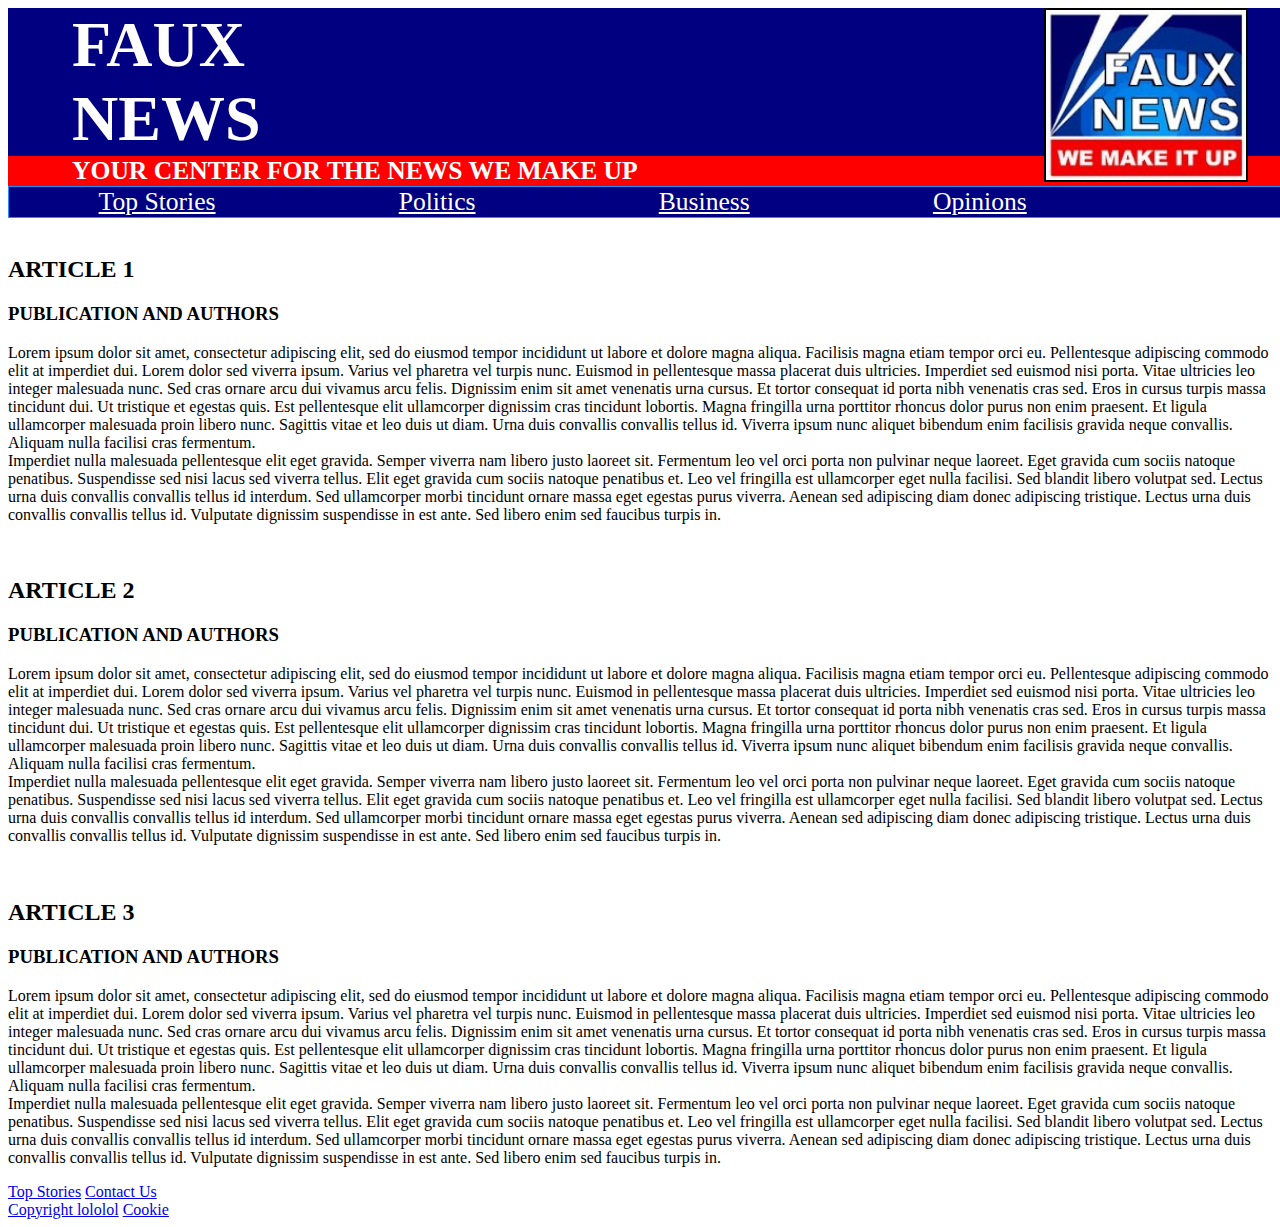
==== index.html @ bab26f0d "Initializing" ====
<!DOCTYPE html>
<html>
    <head>
        <title>
            Faux News
        </title>
        <link rel="icon" href="Images/fauxnews.jpg">


        <link rel="stylesheet" href="styles.css">

    </head>


    <body>
    <section class ="headings">
        <img src="/Images/fauxnews.jpg" alt="Faux News Logo">
        <h2>FAUX 
            <br>
            NEWS</h2>
           
        <h3>YOUR CENTER FOR THE NEWS WE MAKE UP</h3>
    </section>

    <section class="navi">
        <nav>
            <li>
                <a href="index.html">Top Stories</a>
                <a href="politics.html">Politics</a>
                <a href="business.html">Business</a>
                <a href="opinions.html">Opinions</a>
            </li>
            
        </nav>
    </section>

    <section class="article">
        <article>
            <img src="" alt=""><a href=""></a>
            <h2>ARTICLE 1</h2>
            <h3>PUBLICATION AND AUTHORS</h3>
            <p>
                Lorem ipsum dolor sit amet, consectetur adipiscing elit, sed do eiusmod tempor incididunt ut labore et dolore magna aliqua. Facilisis magna etiam tempor orci eu. Pellentesque adipiscing commodo elit at imperdiet dui. Lorem dolor sed viverra ipsum. Varius vel pharetra vel turpis nunc. Euismod in pellentesque massa placerat duis ultricies. Imperdiet sed euismod nisi porta. Vitae ultricies leo integer malesuada nunc. Sed cras ornare arcu dui vivamus arcu felis. Dignissim enim sit amet venenatis urna cursus. Et tortor consequat id porta nibh venenatis cras sed. Eros in cursus turpis massa tincidunt dui. Ut tristique et egestas quis. Est pellentesque elit ullamcorper dignissim cras tincidunt lobortis. Magna fringilla urna porttitor rhoncus dolor purus non enim praesent. Et ligula ullamcorper malesuada proin libero nunc. Sagittis vitae et leo duis ut diam. Urna duis convallis convallis tellus id. Viverra ipsum nunc aliquet bibendum enim facilisis gravida neque convallis. Aliquam nulla facilisi cras fermentum.
                <br>
                Imperdiet nulla malesuada pellentesque elit eget gravida. Semper viverra nam libero justo laoreet sit. Fermentum leo vel orci porta non pulvinar neque laoreet. Eget gravida cum sociis natoque penatibus. Suspendisse sed nisi lacus sed viverra tellus. Elit eget gravida cum sociis natoque penatibus et. Leo vel fringilla est ullamcorper eget nulla facilisi. Sed blandit libero volutpat sed. Lectus urna duis convallis convallis tellus id interdum. Sed ullamcorper morbi tincidunt ornare massa eget egestas purus viverra. Aenean sed adipiscing diam donec adipiscing tristique. Lectus urna duis convallis convallis tellus id. Vulputate dignissim suspendisse in est ante. Sed libero enim sed faucibus turpis in.
                
             
            </p>
        </article>
    </section>
    <section class="article">
        <article>
            <img src="" alt=""><a href=""></a>
            <h2>ARTICLE 2</h2>
            <h3>PUBLICATION AND AUTHORS</h3>
            <p>
                Lorem ipsum dolor sit amet, consectetur adipiscing elit, sed do eiusmod tempor incididunt ut labore et dolore magna aliqua. Facilisis magna etiam tempor orci eu. Pellentesque adipiscing commodo elit at imperdiet dui. Lorem dolor sed viverra ipsum. Varius vel pharetra vel turpis nunc. Euismod in pellentesque massa placerat duis ultricies. Imperdiet sed euismod nisi porta. Vitae ultricies leo integer malesuada nunc. Sed cras ornare arcu dui vivamus arcu felis. Dignissim enim sit amet venenatis urna cursus. Et tortor consequat id porta nibh venenatis cras sed. Eros in cursus turpis massa tincidunt dui. Ut tristique et egestas quis. Est pellentesque elit ullamcorper dignissim cras tincidunt lobortis. Magna fringilla urna porttitor rhoncus dolor purus non enim praesent. Et ligula ullamcorper malesuada proin libero nunc. Sagittis vitae et leo duis ut diam. Urna duis convallis convallis tellus id. Viverra ipsum nunc aliquet bibendum enim facilisis gravida neque convallis. Aliquam nulla facilisi cras fermentum.
                <br>
                Imperdiet nulla malesuada pellentesque elit eget gravida. Semper viverra nam libero justo laoreet sit. Fermentum leo vel orci porta non pulvinar neque laoreet. Eget gravida cum sociis natoque penatibus. Suspendisse sed nisi lacus sed viverra tellus. Elit eget gravida cum sociis natoque penatibus et. Leo vel fringilla est ullamcorper eget nulla facilisi. Sed blandit libero volutpat sed. Lectus urna duis convallis convallis tellus id interdum. Sed ullamcorper morbi tincidunt ornare massa eget egestas purus viverra. Aenean sed adipiscing diam donec adipiscing tristique. Lectus urna duis convallis convallis tellus id. Vulputate dignissim suspendisse in est ante. Sed libero enim sed faucibus turpis in.
                
             
            </p>
        </article>
    </section>
    <section class="article">
        <article>
            <img src="" alt=""><a href=""></a>
            <h2>ARTICLE 3</h2>
            <h3>PUBLICATION AND AUTHORS</h3>
            <p>
                Lorem ipsum dolor sit amet, consectetur adipiscing elit, sed do eiusmod tempor incididunt ut labore et dolore magna aliqua. Facilisis magna etiam tempor orci eu. Pellentesque adipiscing commodo elit at imperdiet dui. Lorem dolor sed viverra ipsum. Varius vel pharetra vel turpis nunc. Euismod in pellentesque massa placerat duis ultricies. Imperdiet sed euismod nisi porta. Vitae ultricies leo integer malesuada nunc. Sed cras ornare arcu dui vivamus arcu felis. Dignissim enim sit amet venenatis urna cursus. Et tortor consequat id porta nibh venenatis cras sed. Eros in cursus turpis massa tincidunt dui. Ut tristique et egestas quis. Est pellentesque elit ullamcorper dignissim cras tincidunt lobortis. Magna fringilla urna porttitor rhoncus dolor purus non enim praesent. Et ligula ullamcorper malesuada proin libero nunc. Sagittis vitae et leo duis ut diam. Urna duis convallis convallis tellus id. Viverra ipsum nunc aliquet bibendum enim facilisis gravida neque convallis. Aliquam nulla facilisi cras fermentum.
                <br>
                Imperdiet nulla malesuada pellentesque elit eget gravida. Semper viverra nam libero justo laoreet sit. Fermentum leo vel orci porta non pulvinar neque laoreet. Eget gravida cum sociis natoque penatibus. Suspendisse sed nisi lacus sed viverra tellus. Elit eget gravida cum sociis natoque penatibus et. Leo vel fringilla est ullamcorper eget nulla facilisi. Sed blandit libero volutpat sed. Lectus urna duis convallis convallis tellus id interdum. Sed ullamcorper morbi tincidunt ornare massa eget egestas purus viverra. Aenean sed adipiscing diam donec adipiscing tristique. Lectus urna duis convallis convallis tellus id. Vulputate dignissim suspendisse in est ante. Sed libero enim sed faucibus turpis in.
                
           
            </p>
        </article>
    </section>

    <footer>
        <section class="foot">
            <a href="index.html">Top Stories</a>
            <a href="contact.html">Contact Us</a>
            
        </section>
        <section class="foot">
            <a href="copyright.html">Copyright lololol</a>
            <a href="http://orteil.dashnet.org/cookieclicker/v10466/">Cookie</a>
        </section>
    </footer>


    </body>


</html>
---- styles.css ----
.headings>h2{
    font-family: Georgia, 'Times New Roman', Times, serif;
    display: inline-block;
    font-size: 5vmax;
   
    font-family: Georgia, 'Times New Roman', Times, serif;
    display: inline-block;
    width:100vw;
    font-size: 5vmax;
    
    background-color: navy;
    color: white;
    padding-left:5vw;
    margin: 0%;
    
    vertical-align: top;

}

.headings>h3{
    font-family: Georgia, 'Times New Roman', Times, serif;
    display: inline-block;
    width: 100vw;
    font-size: 2vmax;
    
    background-color: red;
    color: white;
    padding-left:5vw;
    margin: 0%;
    margin-right: 50%;
    vertical-align: top;
    
}

.headings>img{
    
    margin:none;
    height: 13.25vmax;
    padding: none;
    vertical-align: top;
    border: .2vmax black solid;
    z-index: 1;
    position: absolute;
    right: 2.5vmax;
    top: 0max;
}

.headings{
    margin: none;
}


.navi{
    border: 1px dodgerblue solid;
    font-family: Georgia, 'Times New Roman', Times, serif;
    background-color: navy;
    width: 100vmax;
    
    
}
.navi>nav>li{
    list-style: none;
    
}
.navi>nav>li>a{
    
    color: white;
    background-color: navy;
    margin-left: 7vmax;
    margin-right: 7vmax;
    font-size: 2vmax;
    
}

.navi>nav>li>a:hover{
    background-color: white;
    color: navy;
}
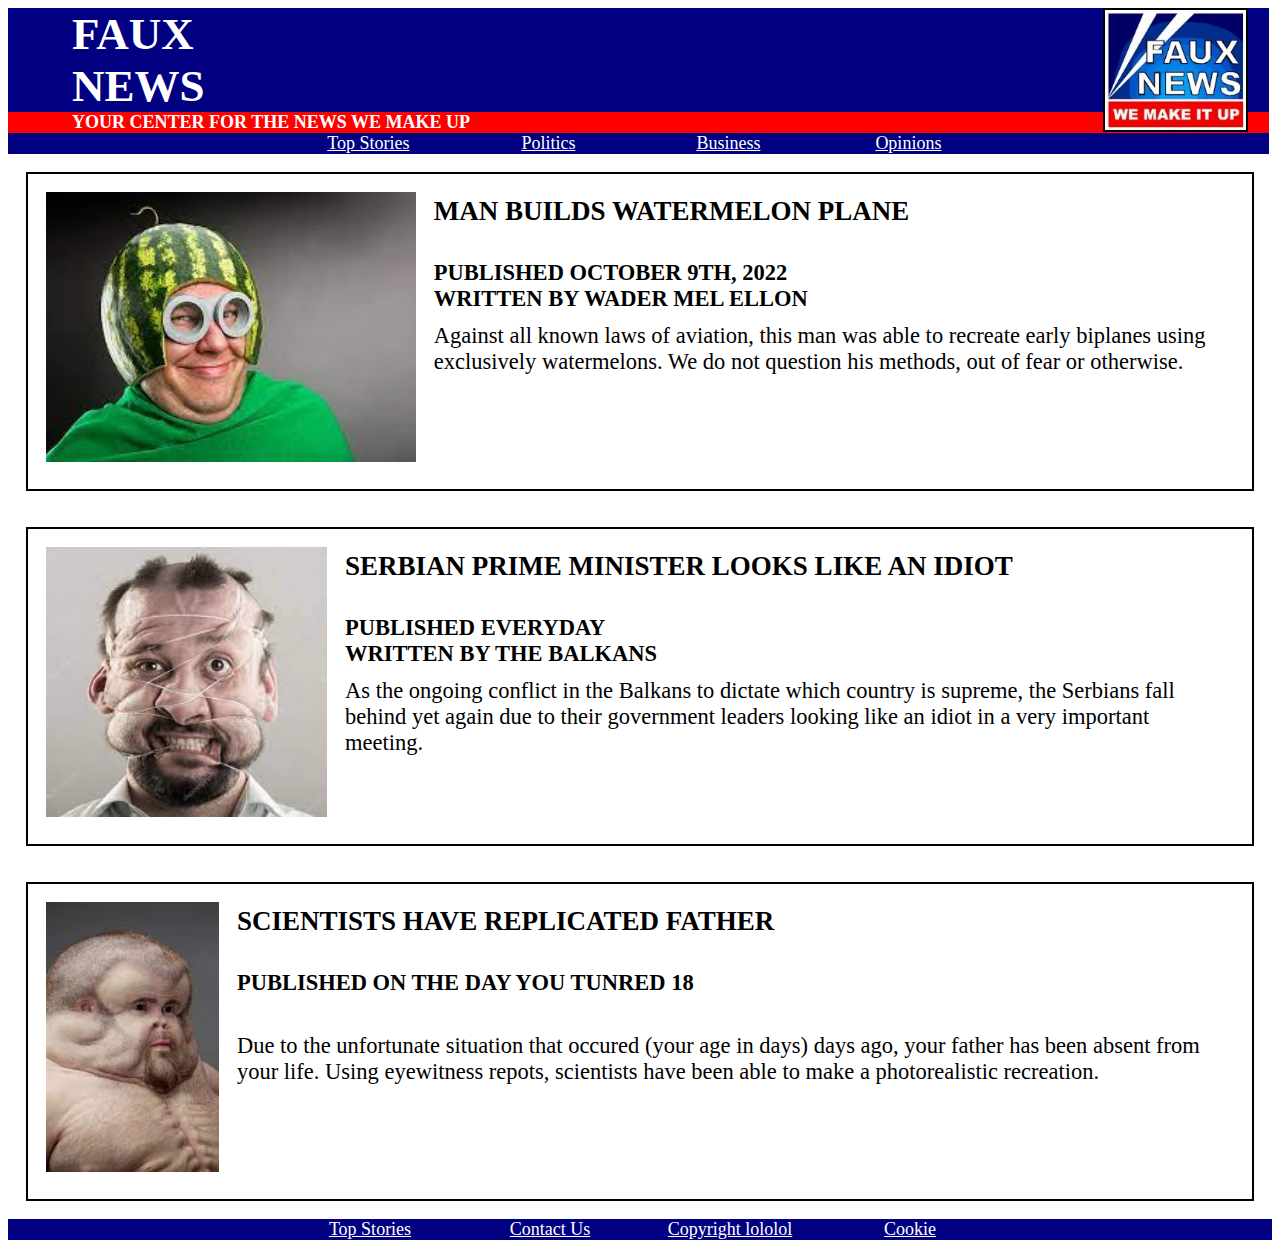
==== commit e87985f7: "General Updates" ====
--- a/index.html
+++ b/index.html
@@ -36,56 +36,65 @@
 
     <section class="article">
         <article>
-            <img src="" alt=""><a href=""></a>
-            <h2>ARTICLE 1</h2>
-            <h3>PUBLICATION AND AUTHORS</h3>
-            <p>
-                Lorem ipsum dolor sit amet, consectetur adipiscing elit, sed do eiusmod tempor incididunt ut labore et dolore magna aliqua. Facilisis magna etiam tempor orci eu. Pellentesque adipiscing commodo elit at imperdiet dui. Lorem dolor sed viverra ipsum. Varius vel pharetra vel turpis nunc. Euismod in pellentesque massa placerat duis ultricies. Imperdiet sed euismod nisi porta. Vitae ultricies leo integer malesuada nunc. Sed cras ornare arcu dui vivamus arcu felis. Dignissim enim sit amet venenatis urna cursus. Et tortor consequat id porta nibh venenatis cras sed. Eros in cursus turpis massa tincidunt dui. Ut tristique et egestas quis. Est pellentesque elit ullamcorper dignissim cras tincidunt lobortis. Magna fringilla urna porttitor rhoncus dolor purus non enim praesent. Et ligula ullamcorper malesuada proin libero nunc. Sagittis vitae et leo duis ut diam. Urna duis convallis convallis tellus id. Viverra ipsum nunc aliquet bibendum enim facilisis gravida neque convallis. Aliquam nulla facilisi cras fermentum.
+            
+            <h2 class ="header">
+                MAN BUILDS WATERMELON PLANE
+            </h2>
+            <h3 class = "article-info">PUBLISHED OCTOBER 9TH, 2022
                 <br>
-                Imperdiet nulla malesuada pellentesque elit eget gravida. Semper viverra nam libero justo laoreet sit. Fermentum leo vel orci porta non pulvinar neque laoreet. Eget gravida cum sociis natoque penatibus. Suspendisse sed nisi lacus sed viverra tellus. Elit eget gravida cum sociis natoque penatibus et. Leo vel fringilla est ullamcorper eget nulla facilisi. Sed blandit libero volutpat sed. Lectus urna duis convallis convallis tellus id interdum. Sed ullamcorper morbi tincidunt ornare massa eget egestas purus viverra. Aenean sed adipiscing diam donec adipiscing tristique. Lectus urna duis convallis convallis tellus id. Vulputate dignissim suspendisse in est ante. Sed libero enim sed faucibus turpis in.
+                WRITTEN BY WADER MEL ELLON
+            </h3>
+            <div class = image>
+                <img src="/Images/Watermelon Pilot.jfif" alt="">
+            </div>
+            <p class = "summary">
+                Against all known laws of aviation, this man was able to recreate early biplanes using exclusively watermelons. We do not question his methods, out of fear or otherwise.
                 
-             
             </p>
         </article>
     </section>
     <section class="article">
         <article>
-            <img src="" alt=""><a href=""></a>
-            <h2>ARTICLE 2</h2>
-            <h3>PUBLICATION AND AUTHORS</h3>
-            <p>
-                Lorem ipsum dolor sit amet, consectetur adipiscing elit, sed do eiusmod tempor incididunt ut labore et dolore magna aliqua. Facilisis magna etiam tempor orci eu. Pellentesque adipiscing commodo elit at imperdiet dui. Lorem dolor sed viverra ipsum. Varius vel pharetra vel turpis nunc. Euismod in pellentesque massa placerat duis ultricies. Imperdiet sed euismod nisi porta. Vitae ultricies leo integer malesuada nunc. Sed cras ornare arcu dui vivamus arcu felis. Dignissim enim sit amet venenatis urna cursus. Et tortor consequat id porta nibh venenatis cras sed. Eros in cursus turpis massa tincidunt dui. Ut tristique et egestas quis. Est pellentesque elit ullamcorper dignissim cras tincidunt lobortis. Magna fringilla urna porttitor rhoncus dolor purus non enim praesent. Et ligula ullamcorper malesuada proin libero nunc. Sagittis vitae et leo duis ut diam. Urna duis convallis convallis tellus id. Viverra ipsum nunc aliquet bibendum enim facilisis gravida neque convallis. Aliquam nulla facilisi cras fermentum.
+           <h2 class ="header">
+                SERBIAN PRIME MINISTER LOOKS LIKE AN IDIOT
+            </h2>
+            <h3 class = "article-info">PUBLISHED EVERYDAY
                 <br>
-                Imperdiet nulla malesuada pellentesque elit eget gravida. Semper viverra nam libero justo laoreet sit. Fermentum leo vel orci porta non pulvinar neque laoreet. Eget gravida cum sociis natoque penatibus. Suspendisse sed nisi lacus sed viverra tellus. Elit eget gravida cum sociis natoque penatibus et. Leo vel fringilla est ullamcorper eget nulla facilisi. Sed blandit libero volutpat sed. Lectus urna duis convallis convallis tellus id interdum. Sed ullamcorper morbi tincidunt ornare massa eget egestas purus viverra. Aenean sed adipiscing diam donec adipiscing tristique. Lectus urna duis convallis convallis tellus id. Vulputate dignissim suspendisse in est ante. Sed libero enim sed faucibus turpis in.
+                WRITTEN BY THE BALKANS
+            </h3>
+            <div class = image>
+                <img src="/Images/SerbianPrimeMinister.jfif" alt="">
+            </div>
+            <p class = "summary">
+                As the ongoing conflict in the Balkans to dictate which country is supreme, the Serbians fall behind yet again due to their government leaders looking like an idiot in a very important meeting.
                 
-             
             </p>
         </article>
     </section>
     <section class="article">
         <article>
-            <img src="" alt=""><a href=""></a>
-            <h2>ARTICLE 3</h2>
-            <h3>PUBLICATION AND AUTHORS</h3>
-            <p>
-                Lorem ipsum dolor sit amet, consectetur adipiscing elit, sed do eiusmod tempor incididunt ut labore et dolore magna aliqua. Facilisis magna etiam tempor orci eu. Pellentesque adipiscing commodo elit at imperdiet dui. Lorem dolor sed viverra ipsum. Varius vel pharetra vel turpis nunc. Euismod in pellentesque massa placerat duis ultricies. Imperdiet sed euismod nisi porta. Vitae ultricies leo integer malesuada nunc. Sed cras ornare arcu dui vivamus arcu felis. Dignissim enim sit amet venenatis urna cursus. Et tortor consequat id porta nibh venenatis cras sed. Eros in cursus turpis massa tincidunt dui. Ut tristique et egestas quis. Est pellentesque elit ullamcorper dignissim cras tincidunt lobortis. Magna fringilla urna porttitor rhoncus dolor purus non enim praesent. Et ligula ullamcorper malesuada proin libero nunc. Sagittis vitae et leo duis ut diam. Urna duis convallis convallis tellus id. Viverra ipsum nunc aliquet bibendum enim facilisis gravida neque convallis. Aliquam nulla facilisi cras fermentum.
-                <br>
-                Imperdiet nulla malesuada pellentesque elit eget gravida. Semper viverra nam libero justo laoreet sit. Fermentum leo vel orci porta non pulvinar neque laoreet. Eget gravida cum sociis natoque penatibus. Suspendisse sed nisi lacus sed viverra tellus. Elit eget gravida cum sociis natoque penatibus et. Leo vel fringilla est ullamcorper eget nulla facilisi. Sed blandit libero volutpat sed. Lectus urna duis convallis convallis tellus id interdum. Sed ullamcorper morbi tincidunt ornare massa eget egestas purus viverra. Aenean sed adipiscing diam donec adipiscing tristique. Lectus urna duis convallis convallis tellus id. Vulputate dignissim suspendisse in est ante. Sed libero enim sed faucibus turpis in.
-                
-           
-            </p>
-        </article>
+            <h2 class ="header">
+                 SCIENTISTS HAVE REPLICATED FATHER
+             </h2>
+             <h3 class = "article-info">PUBLISHED ON THE DAY YOU TUNRED 18</h3>
+             <div class = image>
+                 <img src="/Images/YourFather.jfif" alt="">
+             </div>
+             <p class = "summary">
+                 Due to the unfortunate situation that occured (your age in days) days ago, your father has been absent from your life. Using eyewitness repots, scientists have been able to make a photorealistic recreation. 
+             </p>
+         </article>
     </section>
 
     <footer>
-        <section class="foot">
-            <a href="index.html">Top Stories</a>
-            <a href="contact.html">Contact Us</a>
+        <section class="foots">
             
-        </section>
-        <section class="foot">
-            <a href="copyright.html">Copyright lololol</a>
-            <a href="http://orteil.dashnet.org/cookieclicker/v10466/">Cookie</a>
+                <a href="index.html">Top Stories</a>
+                <a href="contact.html">Contact Us</a>
+        
+                <a href="copyright.html">Copyright lololol</a>
+                <a href="http://orteil.dashnet.org/cookieclicker/v10466/">Cookie</a>
+            
         </section>
     </footer>
 
--- a/styles.css
+++ b/styles.css
@@ -2,12 +2,12 @@
 .headings>h2{
     font-family: Georgia, 'Times New Roman', Times, serif;
     display: inline-block;
-    font-size: 5vmax;
+    
    
     font-family: Georgia, 'Times New Roman', Times, serif;
     display: inline-block;
-    width:100vw;
-    font-size: 5vmax;
+    width: 93.5vw;
+    font-size: 5vmin;
     
     background-color: navy;
     color: white;
@@ -21,8 +21,8 @@
 .headings>h3{
     font-family: Georgia, 'Times New Roman', Times, serif;
     display: inline-block;
-    width: 100vw;
-    font-size: 2vmax;
+    width: 93.5vw;
+    font-size: 2vmin;
     
     background-color: red;
     color: white;
@@ -36,7 +36,7 @@
 .headings>img{
     
     margin:none;
-    height: 13.25vmax;
+    width: 15.7vmin;
     padding: none;
     vertical-align: top;
     border: .2vmax black solid;
@@ -48,32 +48,121 @@
 
 .headings{
     margin: none;
+    display: flex;
+    flex-direction: column;
+       
+
 }
 
 
 .navi{
-    border: 1px dodgerblue solid;
+    
     font-family: Georgia, 'Times New Roman', Times, serif;
     background-color: navy;
-    width: 100vmax;
+    width: 98.5vw;
     
     
 }
 .navi>nav>li{
-    list-style: none;
+    display: flex;
+    
+  
+    justify-content: center;
+    align-content: space-around;
+    align-items: center;
+    background-color: navy;
+    
     
 }
 .navi>nav>li>a{
     
     color: white;
     background-color: navy;
-    margin-left: 7vmax;
-    margin-right: 7vmax;
-    font-size: 2vmax;
+    
+    font-size: 2vmin;
+    text-align: center;
+    width: 20vmin;
     
 }
 
 .navi>nav>li>a:hover{
     background-color: white;
     color: navy;
+}
+
+.article{
+    padding: 2vmin;
+}
+
+article{
+    
+    display: grid;
+    grid-template-columns: max-content auto;
+    grid-template-rows: 20% 20% auto;
+    border: black solid 2px;
+    height: 35vmin;
+    
+    
+    
+}
+.header{
+    grid-column: 2/3;
+    font-size: 3vmin;
+    
+    
+}
+.summary{
+    
+    font-size: 2.5vmin;
+    grid-area: 3/2/3/3;
+   padding-right: 4vmin;
+    
+
+}
+.image{
+    grid-area:1/1/3/2;
+    
+    padding: 2vmin;
+    display: block;
+    margin-left: auto;
+    margin-right: auto;
+   
+    
+  
+}
+.image>img{
+    height: 30vmin;
+    
+    
+    
+    
+}
+.article-info{
+   
+    grid-area: 2/2/3/2;
+    font-size: 2.5vmin;
+
+}
+
+.foots{
+    display: flex;
+    
+  
+    justify-content: center;
+    align-content: space-around;
+    align-items: center;
+    background-color: navy;
+    
+}
+
+.foots>a{
+    width: 20vmin;
+    color: white;
+    text-align: center;
+    font-size: 2vmin;
+}
+
+.foots>a:hover{
+    color: navy;
+    background-color: white;
 }